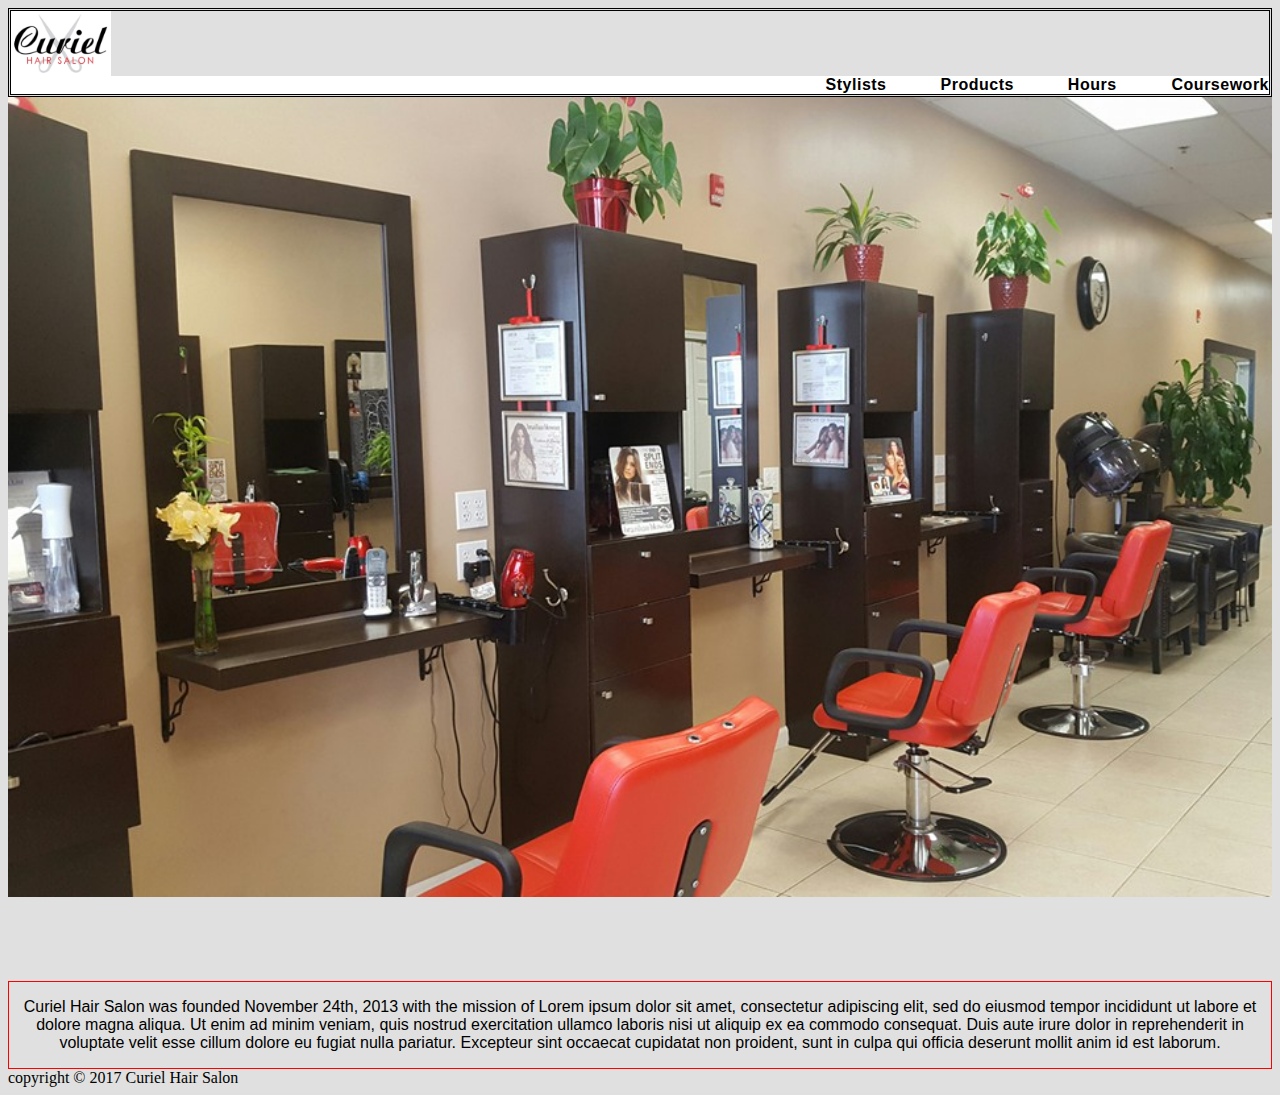
==== index.html @ dd713b38 "First commit" ====
<html>
    <title>Curiel Hair Salon</title>
    <head>
        <link href="style.css" rel="stylesheet" type="text/css">
        <div id="header">
            
                <a href="index.html">
                <img src= "Logo_Rectangle.png" width= 100p>
                </a>
            
            <div id="links">
            <a href = "Stylists.html"> Stylists</a>
            <a href = "Products.html"> Products</a>
            <a href = "Hours.html"> Hours </a>
            <a href = "coursework.html"> Coursework</a>
            </div>
        </div>
    </head>

    <body>
        <div id="Pictures">
            <img src= "Interior.png" width="100%"> 
        </div>
        <div id="mission">
            <p>
                Curiel Hair Salon was founded November 24th, 2013 with the mission of Lorem ipsum dolor sit amet, consectetur adipiscing elit, sed do eiusmod tempor incididunt ut labore et dolore magna aliqua. Ut enim ad minim veniam, quis nostrud exercitation ullamco laboris nisi ut aliquip ex ea commodo consequat. Duis aute irure dolor in reprehenderit in voluptate velit esse cillum dolore eu fugiat nulla pariatur. Excepteur sint occaecat cupidatat non proident, sunt in culpa qui officia deserunt mollit anim id est laborum.
            </p>
        </div>
        <div id="footer">
            copyright &copy; 2017 Curiel Hair Salon
        </div>

    </body>
</html>
---- style.css ----
#header{
    background-color: #E0E0E0;
    text-align: left;
    border-style:double;

}
a{
    text-decoration:none;
    color:black;
    font-family: arial;
    letter-spacing: .5px;
    font-weight:bold;
}
#links{
    text-align: right;
    word-spacing: 50px;
    color: black;
    text-decoration: none;
    background-color: #ffffff;
}

body{
background-color: #e0e0e0;
}
#pictures{
    width:100%;
    height:100%;
    margin-bottom:0px;
    padding:0px;
}
#mission{
    font: "Trebuchet MS", Helvetica, sans-serif;
    font-family: "Helvetica";
    border: 1px solid red;
    text-align: center;
    text-shadow: none;
    
}
figcaption{
width: 100%;
text-align:center;
margin: 10px 0px 10px 0px;
}
#profiles{
    width:50%;
}
#products{
    width:%;
}
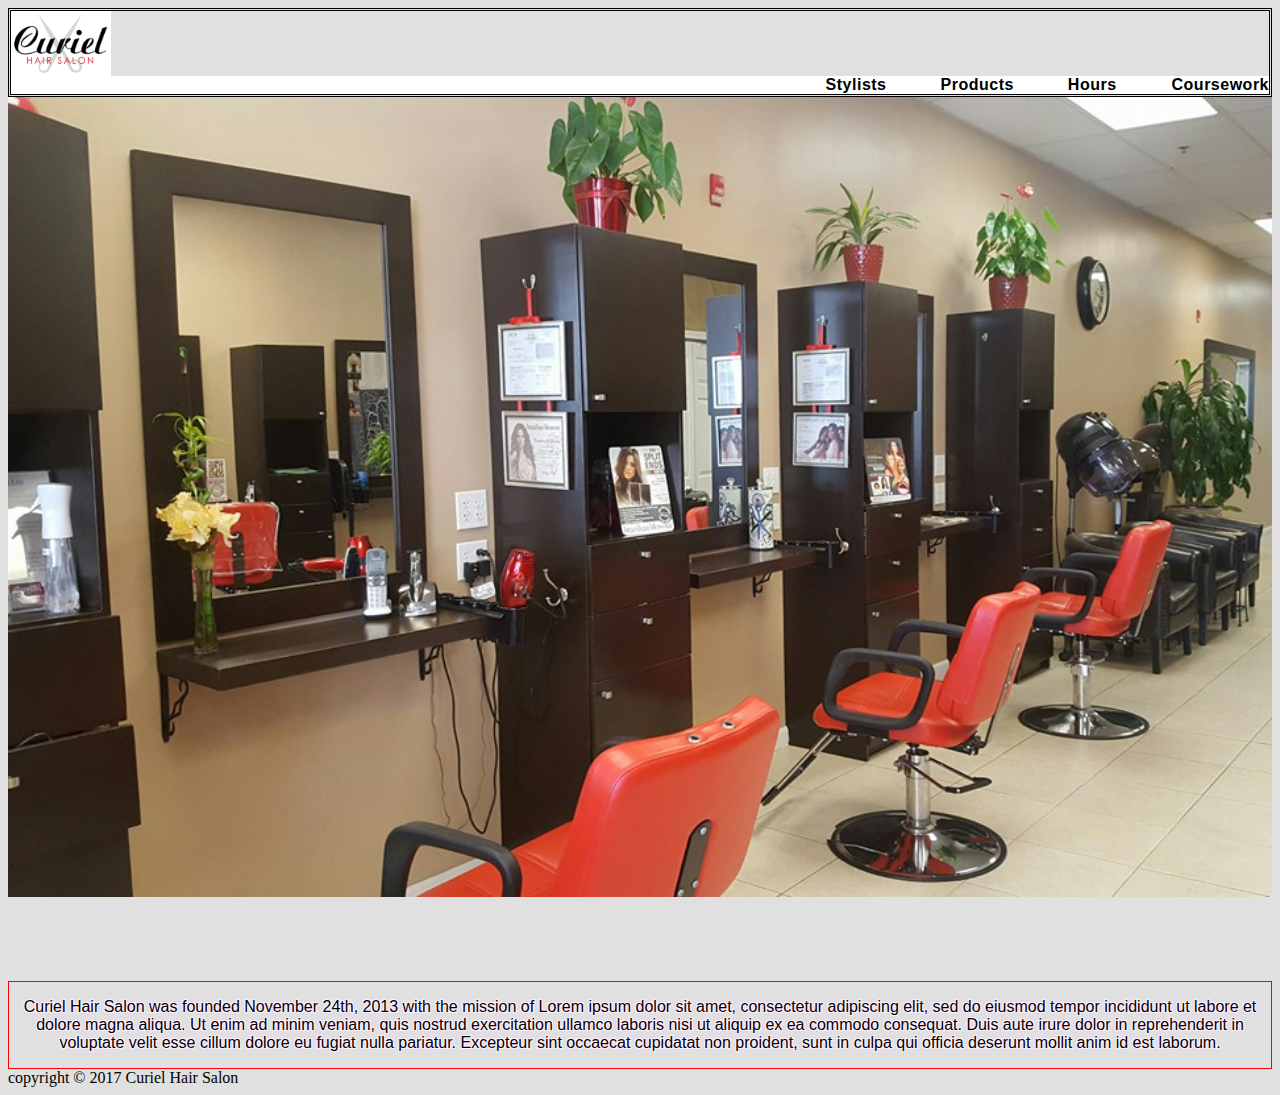
==== commit e1d72df8: "Update index.html" ====
--- a/index.html
+++ b/index.html
@@ -3,6 +3,8 @@
     <head>
         <link href="style.css" rel="stylesheet" type="text/css">
         <div id="header">
+            <link rel="shortcut icon" type="image/png" href="/favicon-16x16.png"/>
+
             
                 <a href="index.html">
                 <img src= "Logo_Rectangle.png" width= 100p>
@@ -31,4 +33,4 @@
         </div>
 
     </body>
-</html>+</html>
--- a/style.css
+++ b/style.css
@@ -33,7 +33,12 @@
     font-family: "Helvetica";
     border: 1px solid red;
     text-align: center;
-    text-shadow: none;
+    text-shadow:
+	-1px -1px 0 #fef,
+	1px -1px 0 #fef,
+	-1px 1px 0 #fef,
+	1px 1px 0 #fef;
+    text-background: URL("hair.png");
     
 }
 figcaption{
@@ -46,4 +51,4 @@
 }
 #products{
     width:%;
-}+}
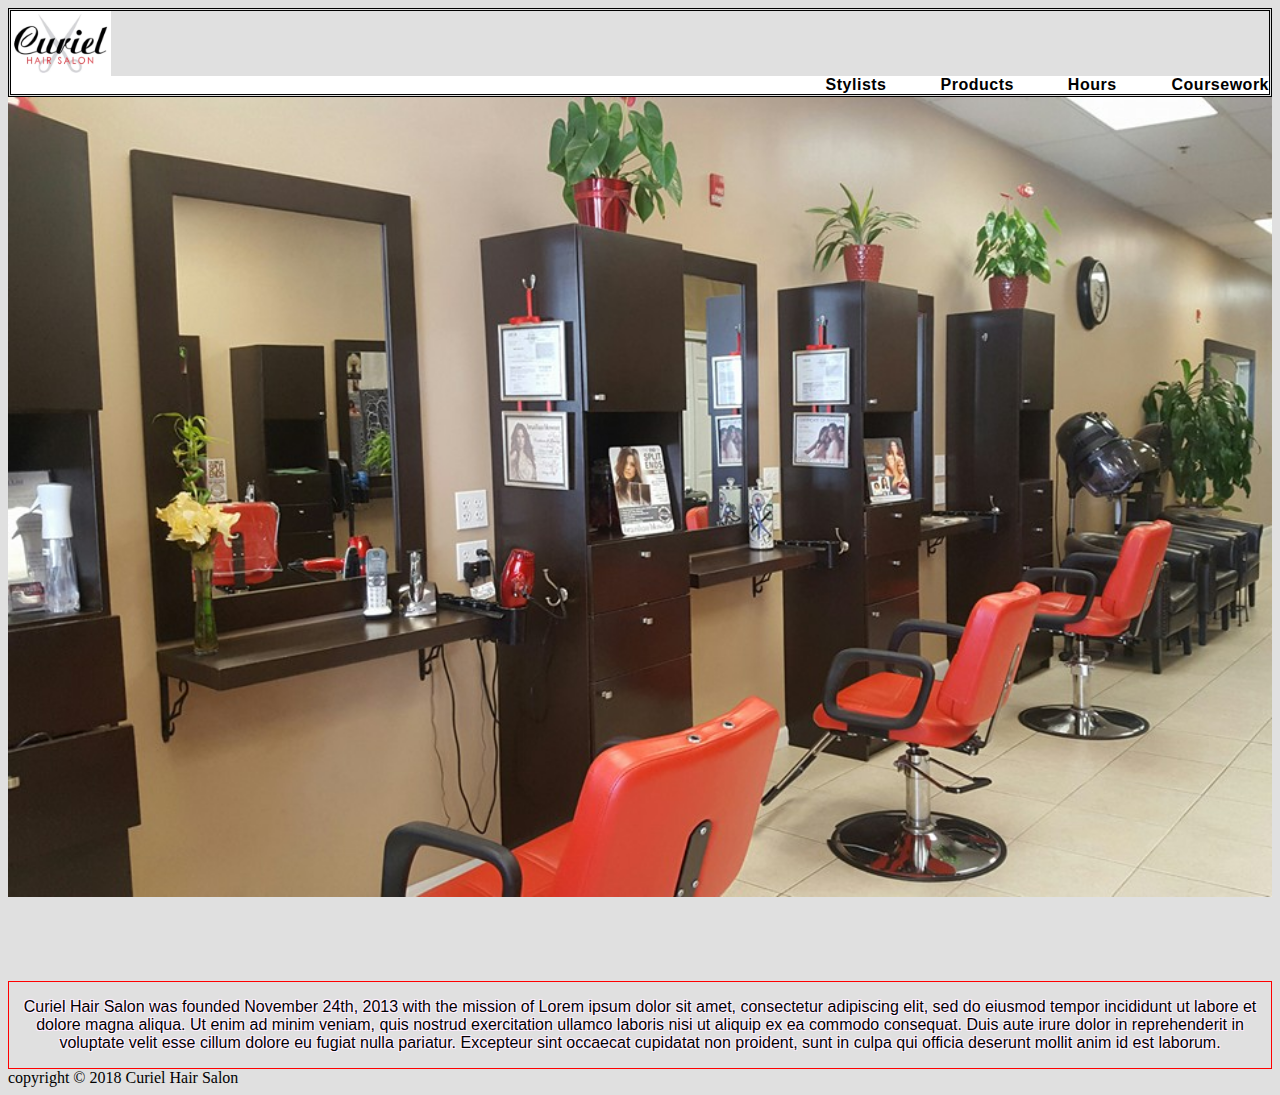
==== commit 11685d15: "Update index.html" ====
--- a/index.html
+++ b/index.html
@@ -3,7 +3,7 @@
     <head>
         <link href="style.css" rel="stylesheet" type="text/css">
         <div id="header">
-            <link rel="shortcut icon" type="image/png" href="/favicon-16x16.png"/>
+            <link rel="shortcut icon" type="image/png" href="favicon-16x16.png">
 
             
                 <a href="index.html">
@@ -29,7 +29,7 @@
             </p>
         </div>
         <div id="footer">
-            copyright &copy; 2017 Curiel Hair Salon
+            copyright &copy; 2018 Curiel Hair Salon
         </div>
 
     </body>
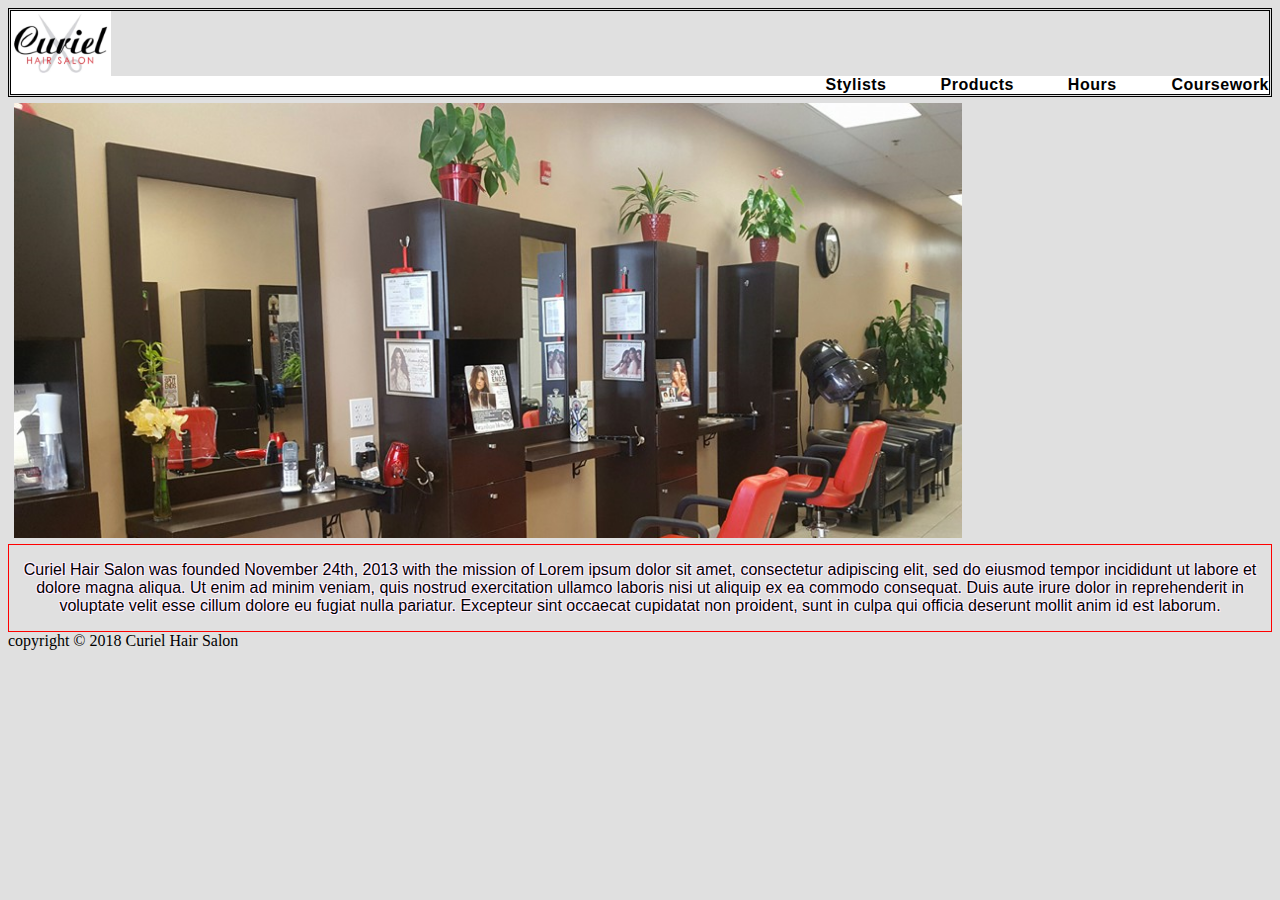
==== commit 2bb17e0d: "Update index.html" ====
--- a/index.html
+++ b/index.html
@@ -21,7 +21,7 @@
 
     <body>
         <div id="Pictures">
-            <img src= "Interior.png" width="100%"> 
+            <img src= "Interior.png" width="75%"> 
         </div>
         <div id="mission">
             <p>
--- a/style.css
+++ b/style.css
@@ -24,9 +24,9 @@
 }
 #pictures{
     width:100%;
-    height:100%;
+	height:45%:
     margin-bottom:0px;
-    padding:0px;
+    padding:6px;
 }
 #mission{
     font: "Trebuchet MS", Helvetica, sans-serif;
@@ -43,11 +43,16 @@
 }
 figcaption{
 width: 100%;
-text-align:center;
+text-align:right;
 margin: 10px 0px 10px 0px;
 }
 #profiles{
+    float: left;
     width:50%;
+}
+#captions{
+	float: right;
+	width:85%;
 }
 #products{
     width:%;
